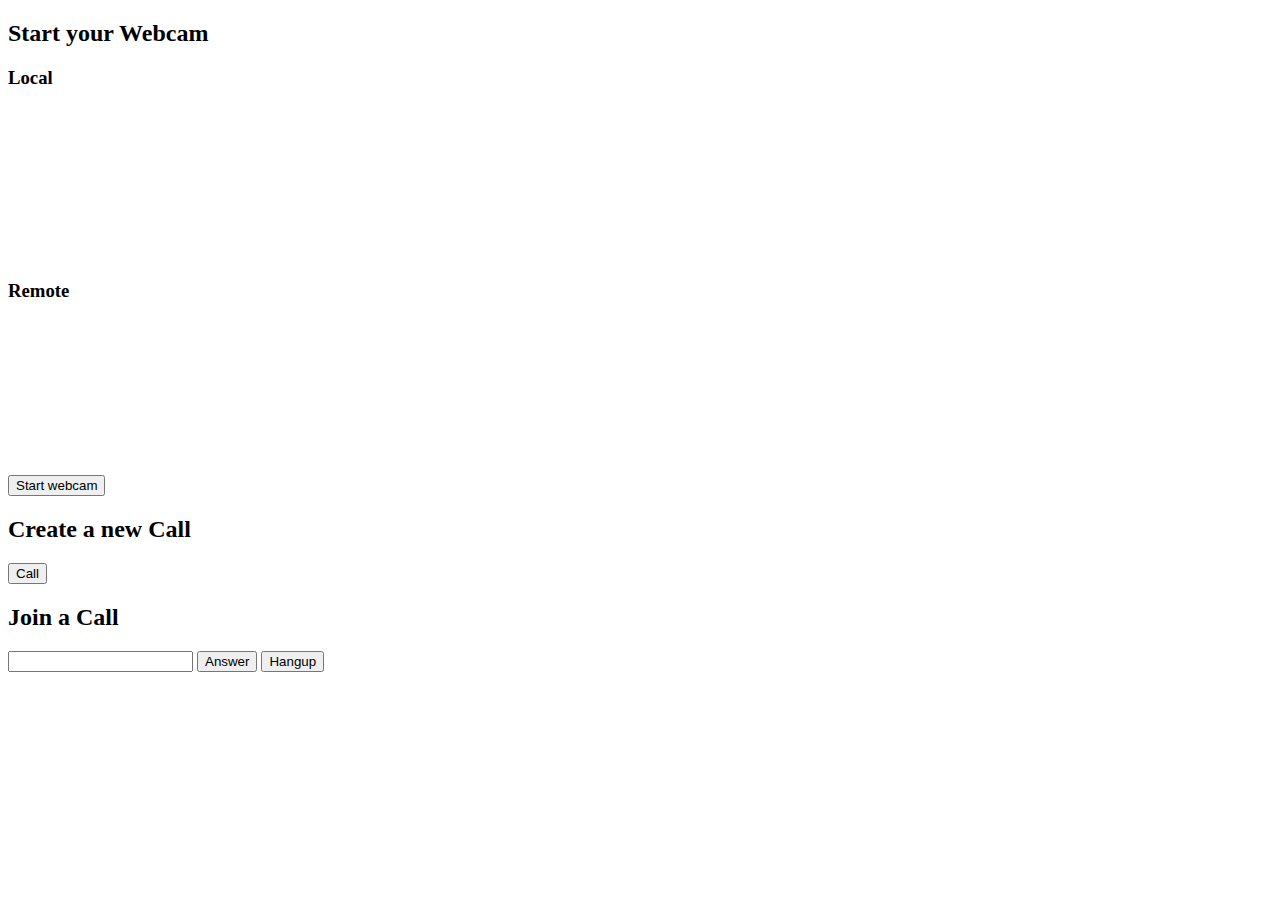
==== rtc-test/index.html @ 274e3431 "Add files via upload" ====
<!DOCTYPE html>
<html lang="ja">
  <head>
    <meta charset="UTF-8" />
    <link rel="icon" type="image/svg+xml" href="/assets/favicon.17e50649.svg" />
    <meta name="viewport" content="width=device-width, initial-scale=1.0" />
    <title>WebRTC Demo</title>
  <script type="module" crossorigin src="/assets/index.e004e10d.js"></script>
  <link rel="modulepreload" href="/assets/vendor.8a206d0a.js">
  <link rel="stylesheet" href="/assets/index.ccce2ca3.css">
</head>
  <body>
    <h2>Start your Webcam</h2>
    <div class="videos">
      <span>
        <h3>Local</h3>
        <video id="webcamVideo" autoplay playsinline></video>
      </span>
      <span>
        <h3>Remote</h3>
        <video id="remoteVideo" autoplay playsinline></video>
      </span>
    </div>
    <button id="webcamButton">Start webcam</button>
    <h2>Create a new Call</h2>
    <button id="callButton">Call</button>
    <h2>Join a Call</h2>
    <input type="text" id="callInput" />
    <button id="answerButton">Answer</button>
    <button id="hangupButton">Hangup</button>

    
  </body>
</html>
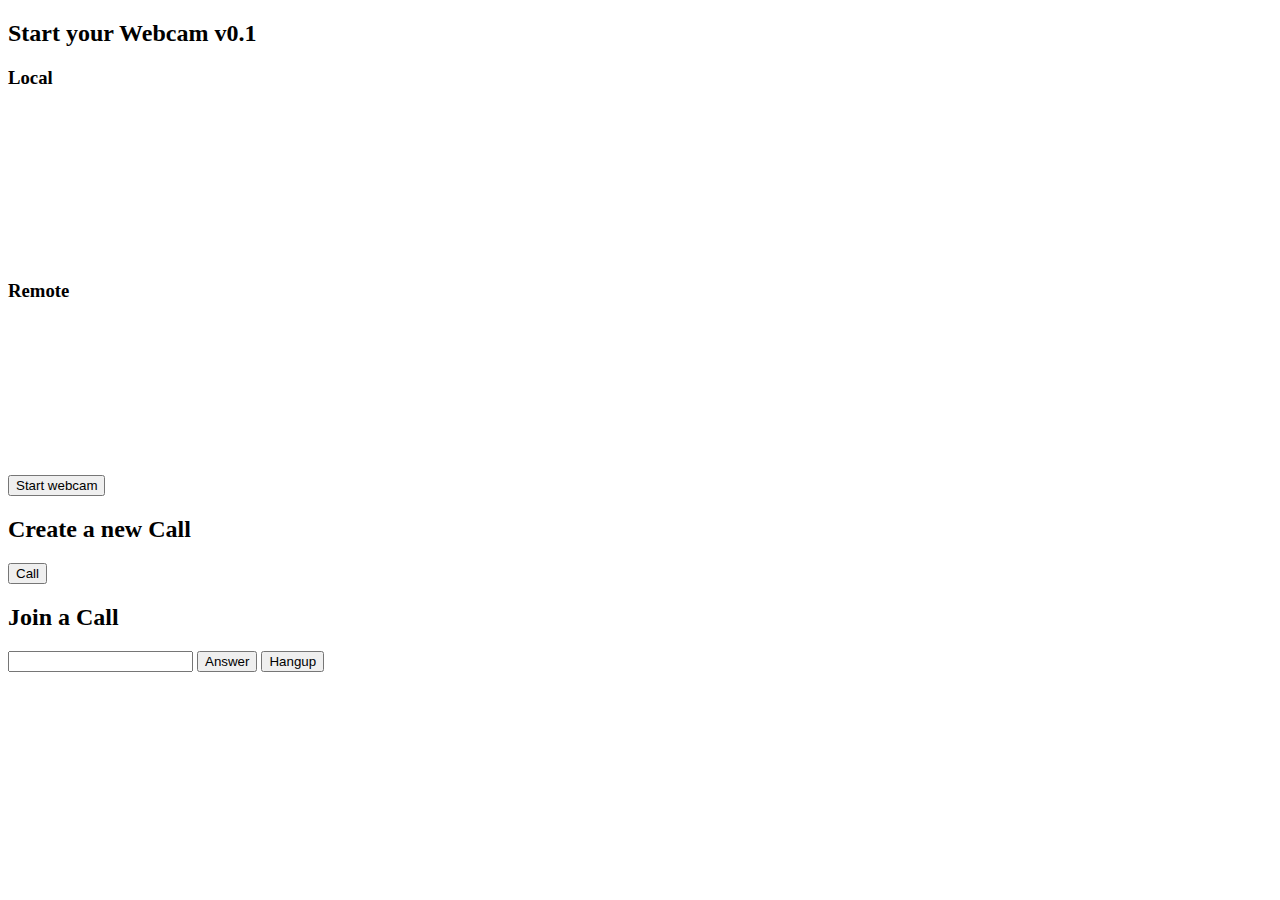
==== commit cb5c1042: "Add files via upload" ====
--- a/rtc-test/index.html
+++ b/rtc-test/index.html
@@ -2,15 +2,19 @@
 <html lang="ja">
   <head>
     <meta charset="UTF-8" />
-    <link rel="icon" type="image/svg+xml" href="/assets/favicon.17e50649.svg" />
+    <link
+      rel="icon"
+      type="image/svg+xml"
+      href="./assets/favicon.17e50649.svg"
+    />
     <meta name="viewport" content="width=device-width, initial-scale=1.0" />
     <title>WebRTC Demo</title>
-  <script type="module" crossorigin src="/assets/index.e004e10d.js"></script>
-  <link rel="modulepreload" href="/assets/vendor.8a206d0a.js">
-  <link rel="stylesheet" href="/assets/index.ccce2ca3.css">
-</head>
+    <script type="module" crossorigin src="./assets/index.4d4fef9f.js"></script>
+    <link rel="modulepreload" href="./assets/vendor.8a206d0a.js" />
+    <link rel="stylesheet" href="./assets/index.ccce2ca3.css" />
+  </head>
   <body>
-    <h2>Start your Webcam</h2>
+    <h2>Start your Webcam v0.1</h2>
     <div class="videos">
       <span>
         <h3>Local</h3>
@@ -28,7 +32,5 @@
     <input type="text" id="callInput" />
     <button id="answerButton">Answer</button>
     <button id="hangupButton">Hangup</button>
-
-    
   </body>
 </html>
--- a/rtc-test/assets/index.ccce2ca3.css
+++ b/rtc-test/assets/index.ccce2ca3.css
@@ -0,0 +1 @@
+#app{font-family:Avenir,Helvetica,Arial,sans-serif;-webkit-font-smoothing:antialiased;-moz-osx-font-smoothing:grayscale;text-align:center;color:#2c3e50;margin-top:60px}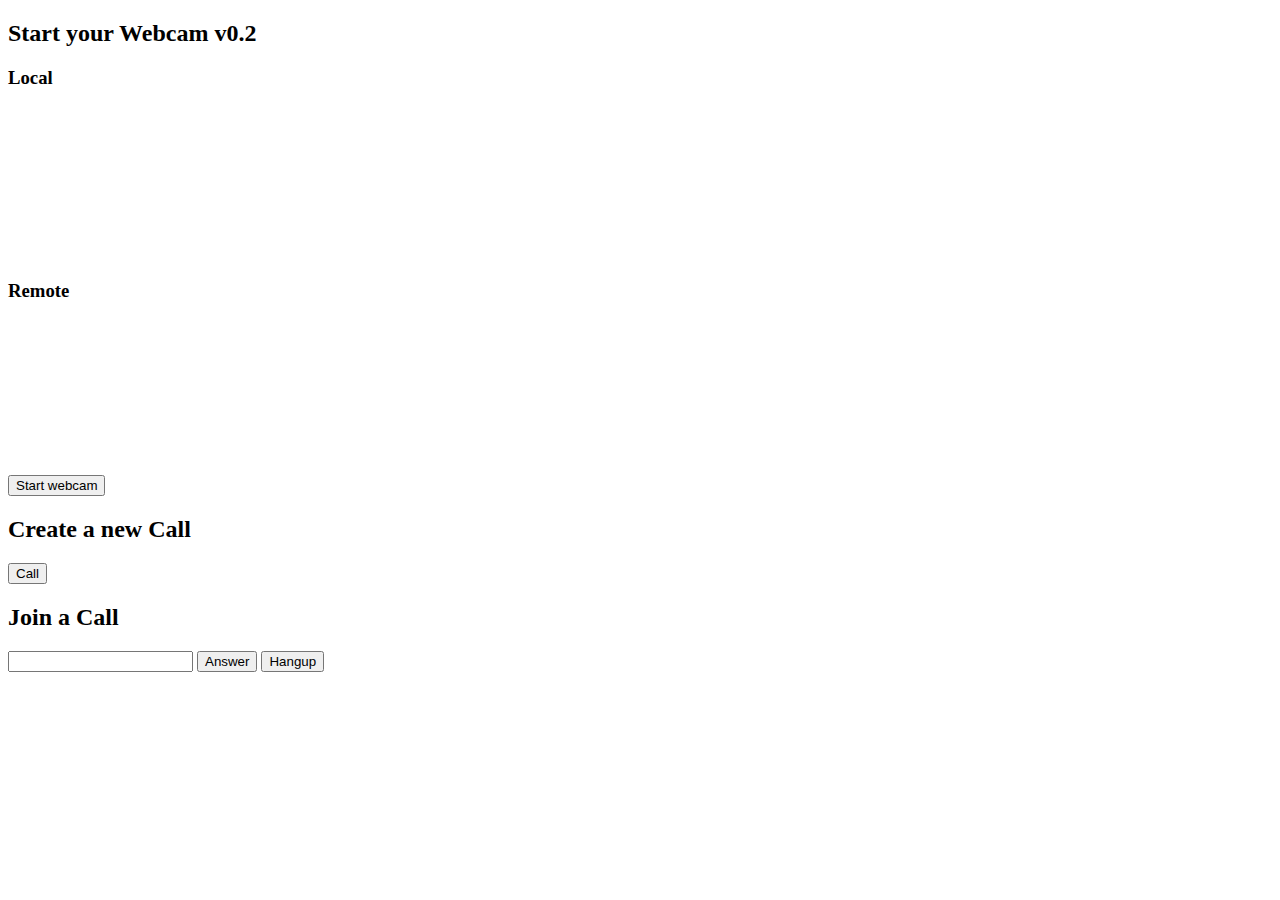
==== commit 4ab6d129: "Add files via upload" ====
--- a/rtc-test/index.html
+++ b/rtc-test/index.html
@@ -9,12 +9,12 @@
     />
     <meta name="viewport" content="width=device-width, initial-scale=1.0" />
     <title>WebRTC Demo</title>
-    <script type="module" crossorigin src="./assets/index.4d4fef9f.js"></script>
+    <script type="module" crossorigin src="./assets/index.9db5bd69.js"></script>
     <link rel="modulepreload" href="./assets/vendor.8a206d0a.js" />
     <link rel="stylesheet" href="./assets/index.ccce2ca3.css" />
   </head>
   <body>
-    <h2>Start your Webcam v0.1</h2>
+    <h2>Start your Webcam v0.2</h2>
     <div class="videos">
       <span>
         <h3>Local</h3>
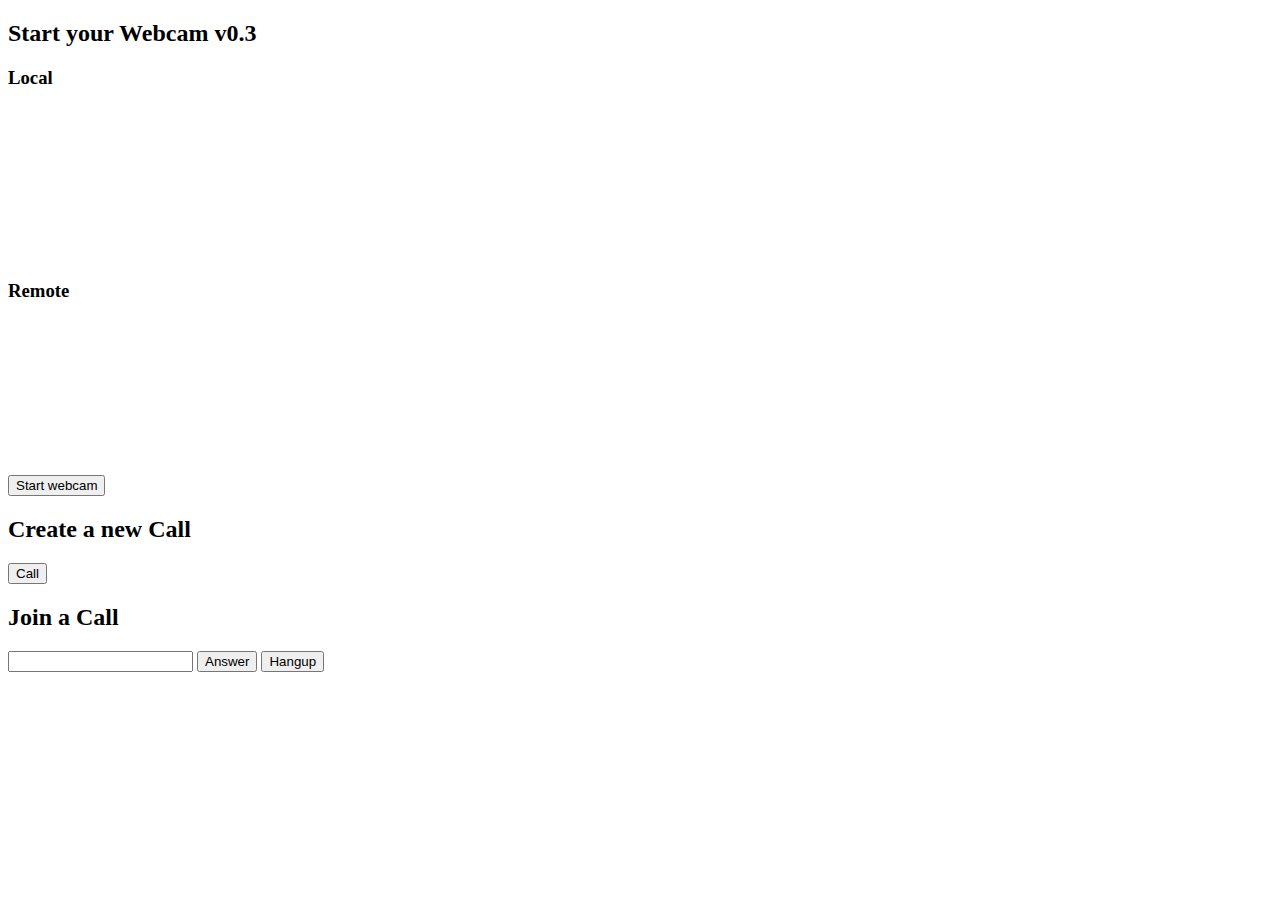
==== commit 2825c987: "Add files via upload" ====
--- a/rtc-test/index.html
+++ b/rtc-test/index.html
@@ -9,12 +9,12 @@
     />
     <meta name="viewport" content="width=device-width, initial-scale=1.0" />
     <title>WebRTC Demo</title>
-    <script type="module" crossorigin src="./assets/index.9db5bd69.js"></script>
+    <script type="module" crossorigin src="./assets/index.b6c835a2.js"></script>
     <link rel="modulepreload" href="./assets/vendor.8a206d0a.js" />
     <link rel="stylesheet" href="./assets/index.ccce2ca3.css" />
   </head>
   <body>
-    <h2>Start your Webcam v0.2</h2>
+    <h2>Start your Webcam v0.3</h2>
     <div class="videos">
       <span>
         <h3>Local</h3>
